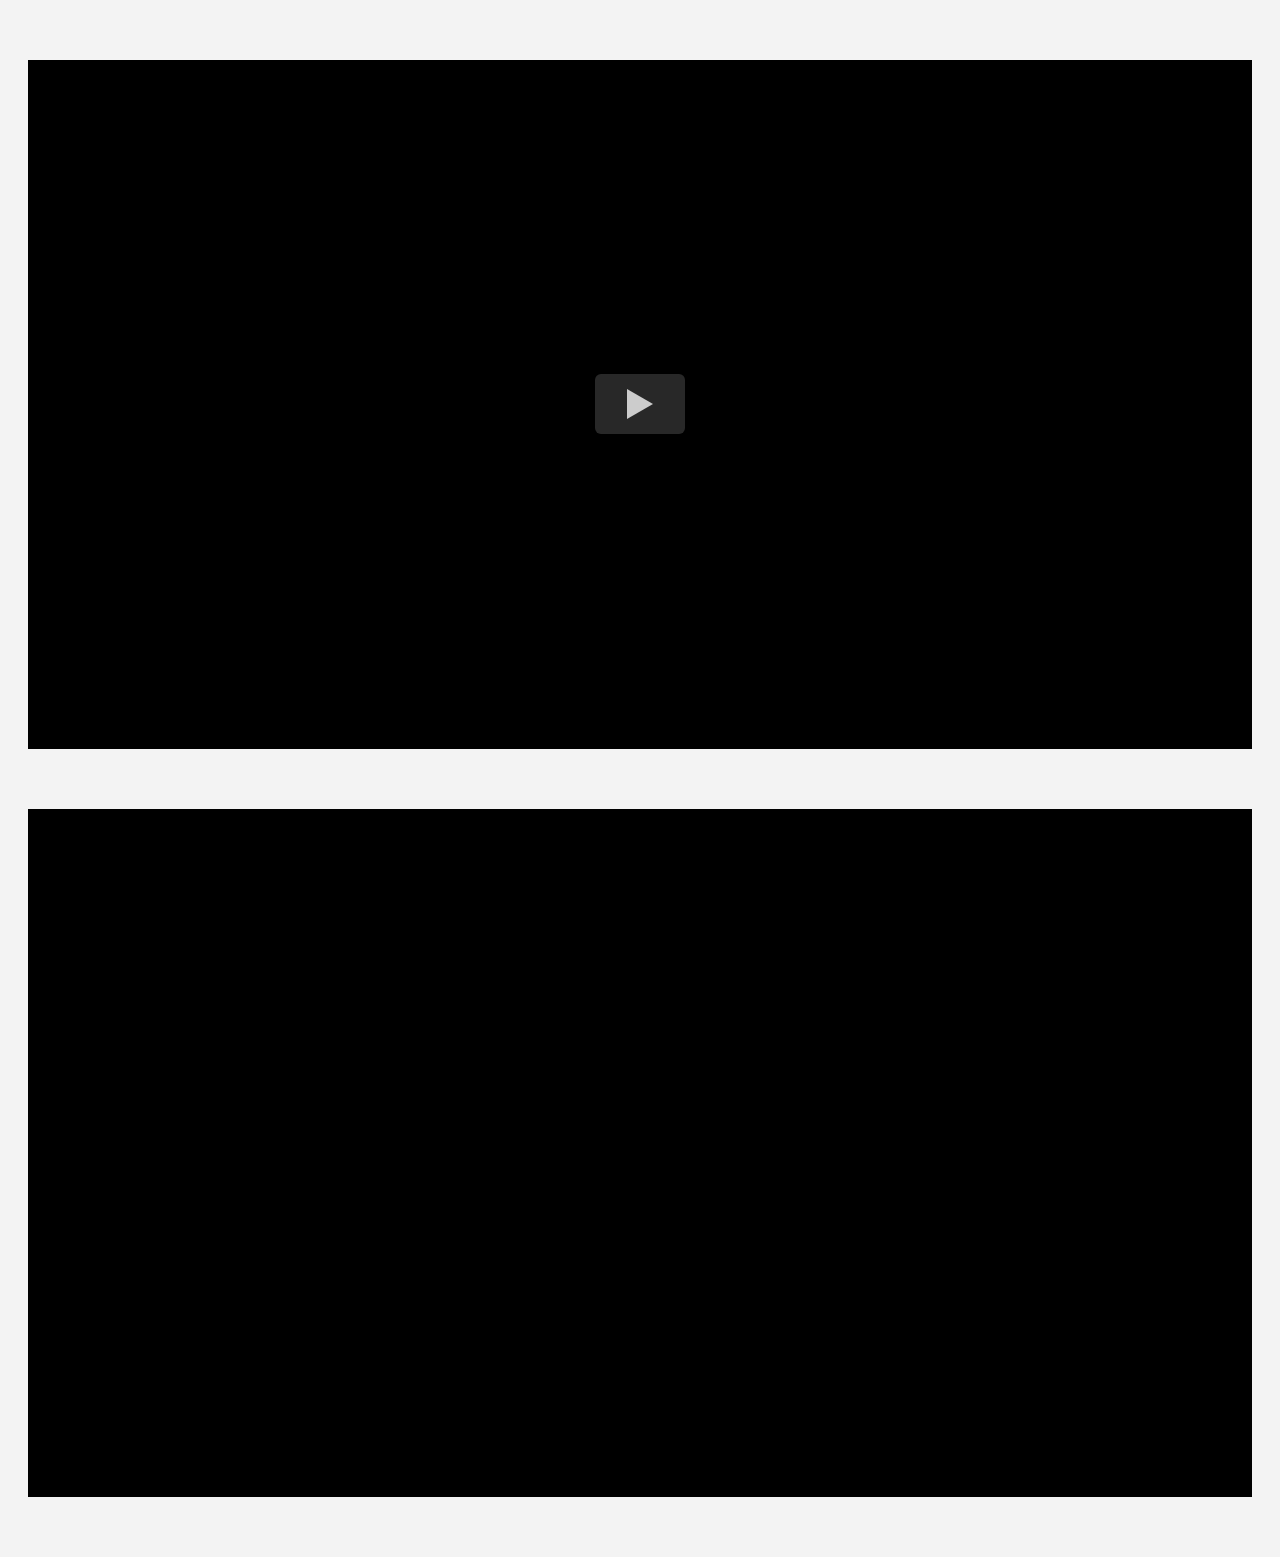
==== index.html @ 14bb8b04 "Add files via upload" ====
<!DOCTYPE html>
<html lang="en">
<head>
  <meta charset="UTF-8">
  <meta http-equiv="X-UA-Compatible" content="IE=Edge">
  <meta name="viewport" content="width=device-width, initial-scale=1">

  <title>Tubesea</title>
  
 
  

  <!-- Custom Styles -->
  <link rel="stylesheet" href="style.css">
</head>

<body>
  
  
  
  
  
  <div class="wrapper">
	<div class="youtube" data-embed="Qag0Ks9BlDU">
		<div class="play-button"></div>
	</div>
</div>

  
    <div class="wrapper">
      <div class="youtube" data-embed="VKuSDtla9Dg">
        <div class="play-button"></div>
      </div>
    </div>
  
 
  
  <script src="main.js"></script>
</body>
</html>
---- style.css ----
html {
	background-color: #f3f3f3;
}
.wrapper {
	max-width: 100%;
	margin: 60px auto;
	padding: 0 20px;
	
}

.youtube {
	background-color: #000;
	margin-bottom: 30px;
	position: relative;
	padding-top: 56.25%;
	overflow: hidden;
	cursor: pointer;
}
.youtube img {
	width: 100%;
	top: -16.82%;
	left: 0;
	opacity: 0.9;
}
.youtube .play-button {
	width: 90px;
	height: 60px;
	background-color: #333;
	box-shadow: 0 0 30px rgba( 0,0,0,0.6 );
	z-index: 1;
	opacity: 0.8;
	border-radius: 6px;
}
.youtube .play-button:before {
	content: "";
	border-style: solid;
	border-width: 15px 0 15px 26.0px;
	border-color: transparent transparent transparent #fff;
}
.youtube img,
.youtube .play-button {
	cursor: pointer;
}
.youtube img,
.youtube iframe,
.youtube .play-button,
.youtube .play-button:before {
	position: absolute;
}
.youtube .play-button,
.youtube .play-button:before {
	top: 50%;
	left: 50%;
	transform: translate3d( -50%, -50%, 0 );
}
.youtube iframe {
	height: 100%;
	width: 100%;
	top: 0;
	left: 0;
}
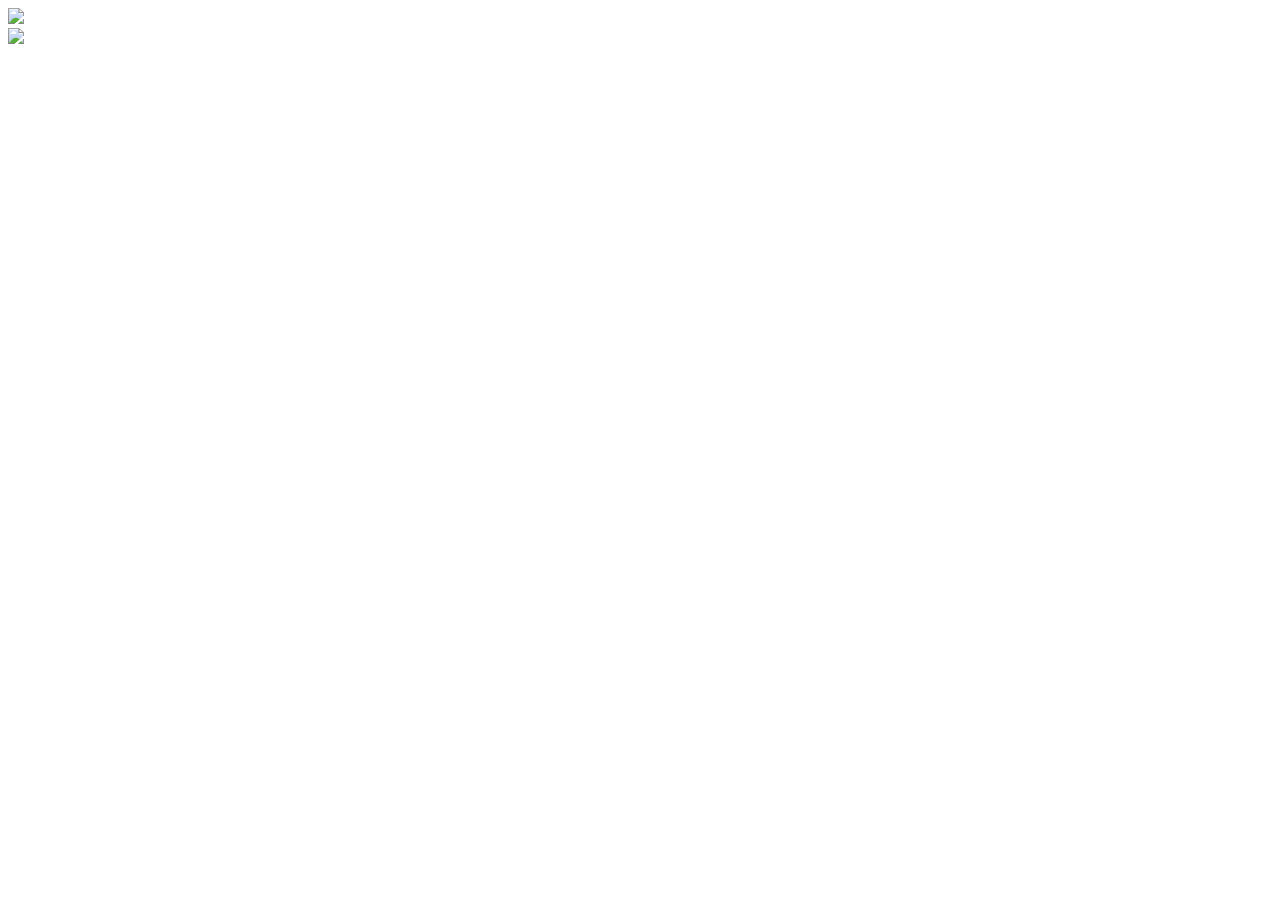
==== commit 2f949194: "Update index.html" ====
--- a/index.html
+++ b/index.html
@@ -11,7 +11,13 @@
   
 
   <!-- Custom Styles -->
-  <link rel="stylesheet" href="style.css">
+  <link 
+
+ rel="stylesheet"
+
+ href="https://cdn.jsdelivr.net/gh/Seminarclass/test@main/Test.css"
+
+>
 </head>
 
 <body>
